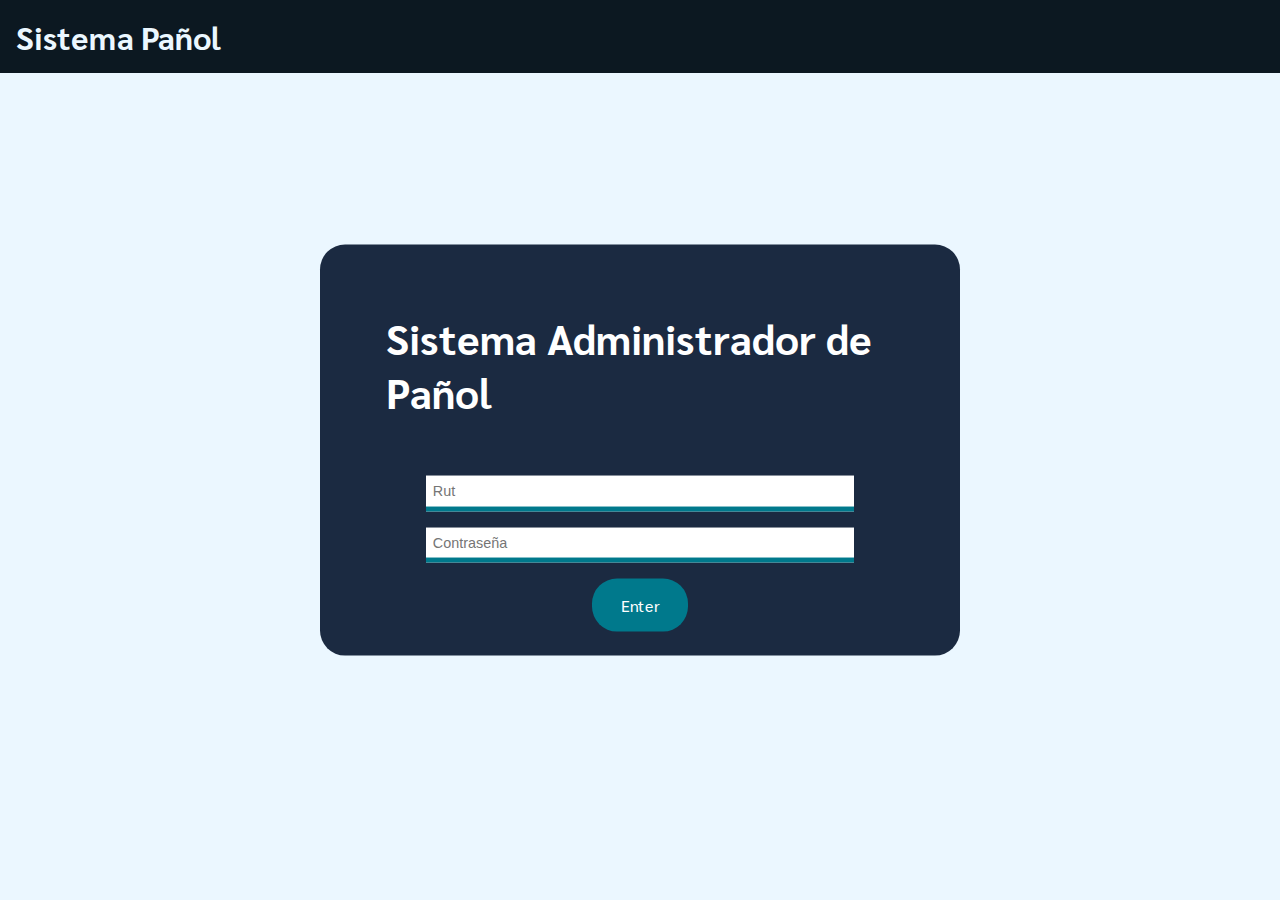
==== login.html @ 1541c430 "finished 2 form of tool magenement and login" ====
<!DOCTYPE html>
<html lang="es">
<head>
    <meta charset="UTF-8">
    <meta http-equiv="X-UA-Compatible" content="IE=edge">
    <meta name="viewport" content="width=device-width, initial-scale=1.0">
    <title>Sistema Pañol</title>
    <link rel="stylesheet" href="css/login.css">
</head>
<body>
    <nav>
        <ul>
            <li><h1>Sistema Pañol</h1></li>
        </ul>
    </nav>

    <main>
        <form action="#" method="post">
            <h2>Sistema Administrador de Pañol</h2>
            <input type="text" name="rut" id="rut" placeholder="Rut" required/>
            <input type="password" name="password" id="password" placeholder="Contraseña" required>

            <!-- TODO: Change for input:submit -->
            <a href="order-record.html">Enter</a>
        </form>
    </main>

</body>
</html>
---- css/login.css ----
@import url('https://fonts.googleapis.com/css2?family=Sarabun:wght@300&display=swap');

* {
    margin: 0;
    padding: 0;
    border: 0;
}

/* Pure Tags Definitions */
body {
    background-color: #ebf7ff;
    font-family: 'Sarabun', sans-serif;
    font-size: 16px;
}

a {
    text-decoration: none;
    text-align: center;
    background-color: #00798c;
    color: #fff;
    display: inline;
    width: 4em;
    padding: 1em;
    margin: 0 auto;
    border-radius: 25px;
}

/* Navbar*/
nav {
    background-color: #0C1821;
    color: #ebf7ff;
    padding: 1rem;
}

nav ul {
    list-style: none;
}

main {
    position: absolute;
    top: 50%;
    left: 50%;
    transform: translate(-50%, -50%);
}

h2 {
    font-size: 2.6rem;
    margin: 1em;
}

form {
    background-color: #1b2a41;
    color: #fff;
    padding: 1.5em;
    display: grid;
    gap: 1em;
    border-radius: 25px;
}

input {
    width: 70%;
    margin: 0 auto;
    padding: 0.5em;
    font-size: 0.9rem;
    border: 0;
    border-bottom: 5px solid #00798C;
}
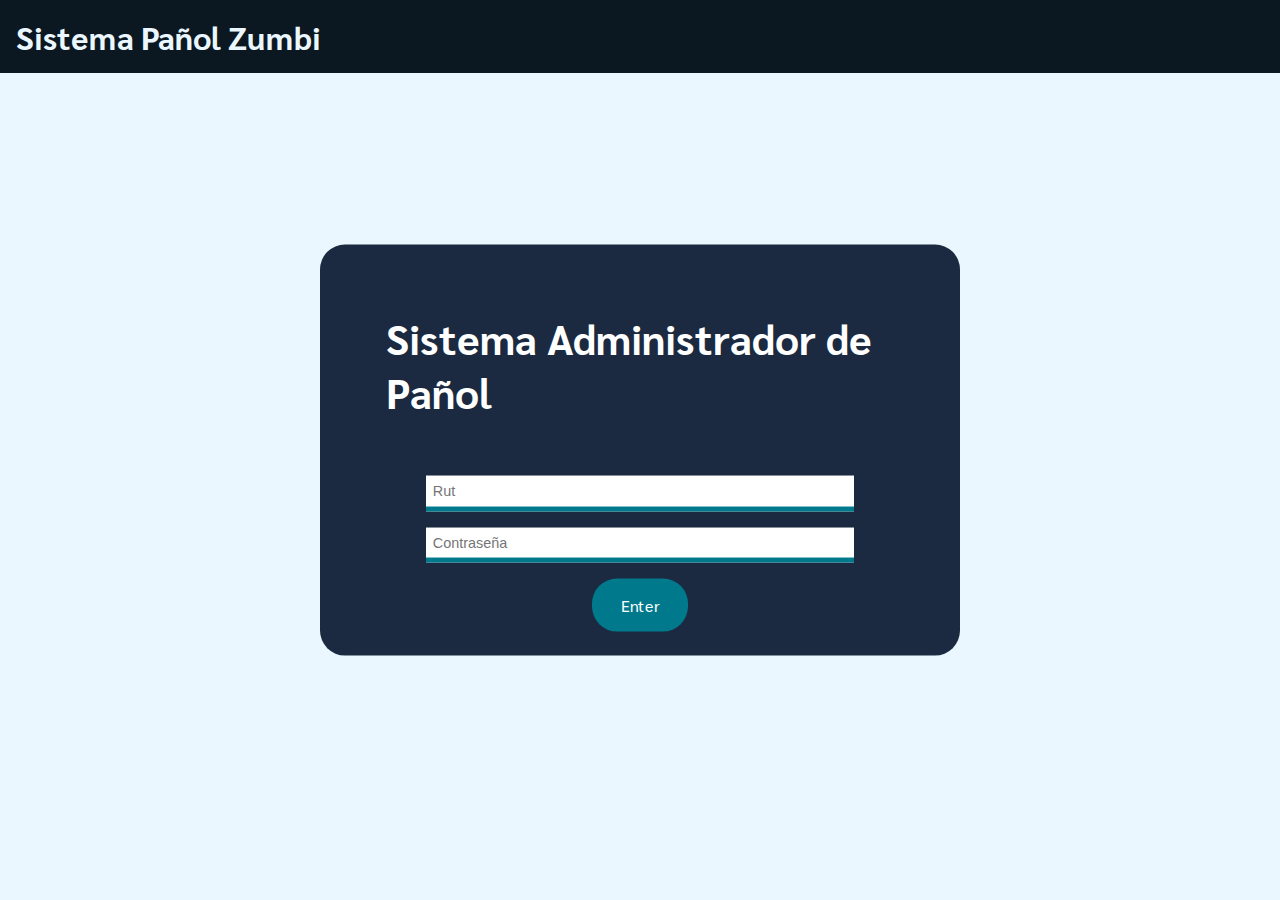
==== commit 5af4aed0: "Zumbi" ====
--- a/login.html
+++ b/login.html
@@ -10,7 +10,7 @@
 <body>
     <nav>
         <ul>
-            <li><h1>Sistema Pañol</h1></li>
+            <li><h1>Sistema Pañol Zumbi</h1></li>
         </ul>
     </nav>
 
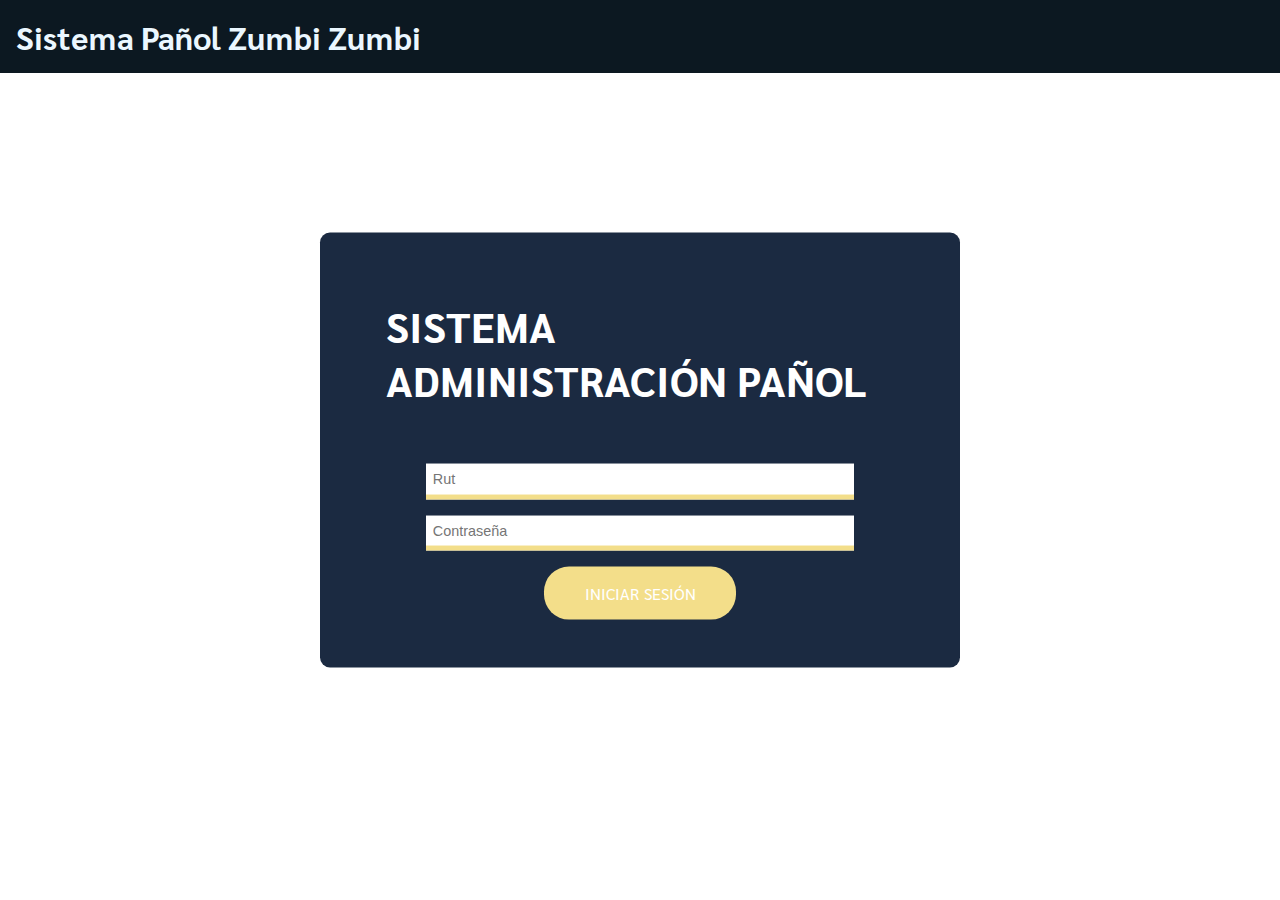
==== commit 861df2e7: "Arreglamiento de los popis alo" ====
--- a/login.html
+++ b/login.html
@@ -10,20 +10,26 @@
 <body>
     <nav>
         <ul>
-            <li><h1>Sistema Pañol Zumbi</h1></li>
+            <li><h1>Sistema Pañol Zumbi Zumbi</h1></li>
         </ul>
     </nav>
 
+
+
     <main>
-        <form action="#" method="post">
-            <h2>Sistema Administrador de Pañol</h2>
-            <input type="text" name="rut" id="rut" placeholder="Rut" required/>
-            <input type="password" name="password" id="password" placeholder="Contraseña" required>
 
-            <!-- TODO: Change for input:submit -->
-            <a href="order-record.html">Enter</a>
-        </form>
+            <form action="#" method="post">
+                <h2>SISTEMA ADMINISTRACIÓN PAÑOL</h2>
+                <input type="text" name="rut" id="rut" placeholder="Rut" required/>
+                <input type="password" name="password" id="password" placeholder="Contraseña" required>
+
+                
+                <!-- TODO: Change for input:submit -->
+                <a href="order-manager.html">INICIAR SESIÓN</a>
     </main>
+</form>
+
+
 
 </body>
 </html>--- a/css/login.css
+++ b/css/login.css
@@ -8,7 +8,9 @@
 
 /* Pure Tags Definitions */
 body {
-    background-color: #ebf7ff;
+    background-image: url(blob-scene-haikei.svg) ;
+    background-size: cover;
+    background-attachment: fixed;
     font-family: 'Sarabun', sans-serif;
     font-size: 16px;
 }
@@ -16,10 +18,10 @@
 a {
     text-decoration: none;
     text-align: center;
-    background-color: #00798c;
+    background-color: #F3DE8A;
     color: #fff;
     display: inline;
-    width: 4em;
+    width: 10em;
     padding: 1em;
     margin: 0 auto;
     border-radius: 25px;
@@ -54,7 +56,9 @@
     padding: 1.5em;
     display: grid;
     gap: 1em;
-    border-radius: 25px;
+    padding-bottom: 3em;
+    border-radius: 10px;
+    
 }
 
 input {
@@ -63,5 +67,34 @@
     padding: 0.5em;
     font-size: 0.9rem;
     border: 0;
-    border-bottom: 5px solid #00798C;
+    border-bottom: 5px solid #F3DE8A;
+}
+.curved svg {
+    display: block;
+    position: absolute;
+    bottom: 0;
+}
+
+.curvedtop  {
+    background: ebf7ff;
+    
+}
+
+@media (max-width: 1200px){
+    body{
+        font-size: 14px;
+    }
+    h2{
+        font-size: 1.875em;
+    }
+
+    
+}
+@media (max-width:768px ){
+    body{
+        font-size: 11px;
+    }
+    h2{
+        font-size: 1.850em;
+    }
 }